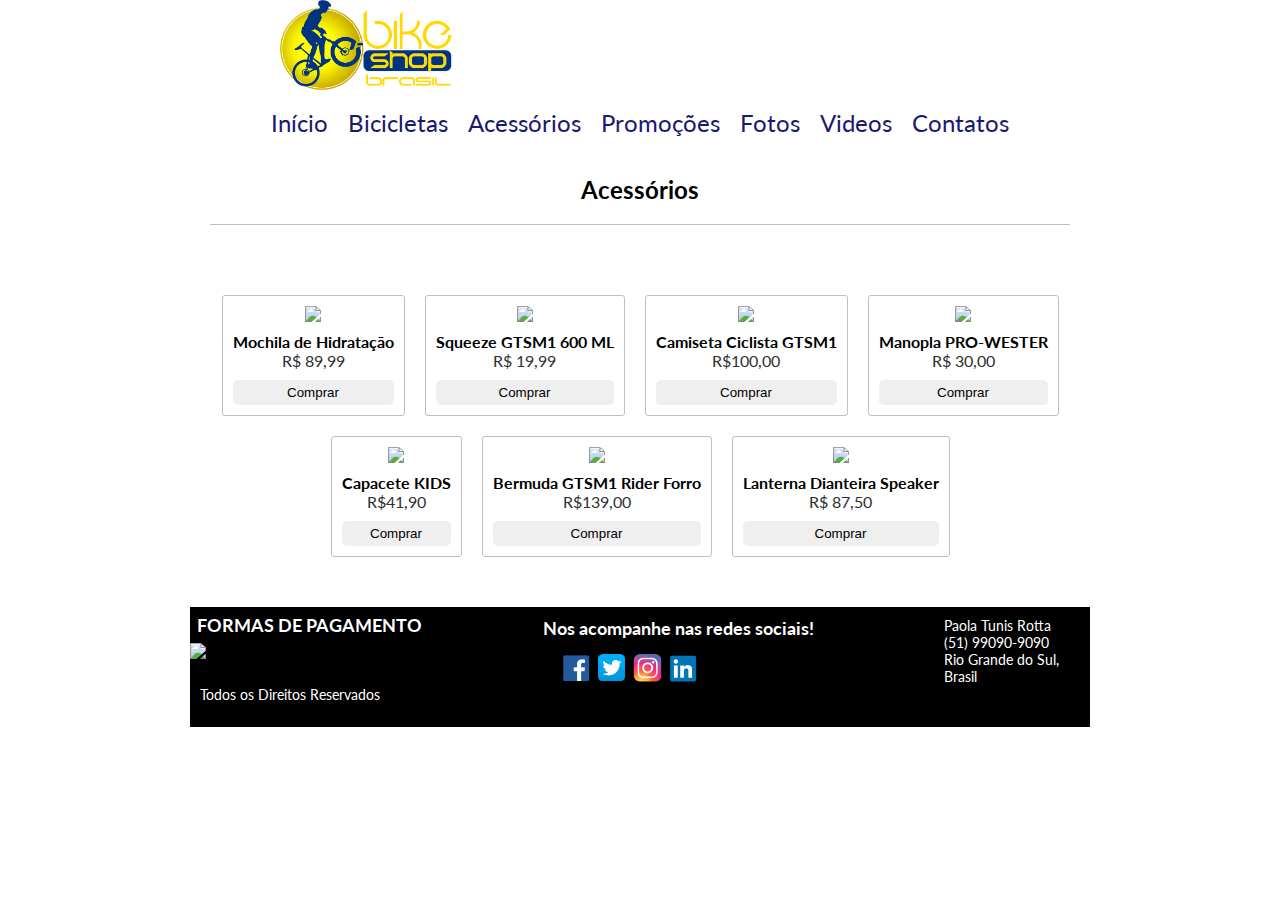
==== html/acessorios.html @ 78412a7d "adicionando acessorios.html  e estilo" ====
<!DOCTYPE html>

<html>

<head>
    <title> Bike Shop </title>
    <meta charset="UTF-8">
    <link rel="stylesheet" type="text/css" href="../css/style.css">
    <link rel="stylesheet" type="text/css" href="../css/rodape.css">
    <link rel="stylesheet" type="text/css" href="../css/bicicletas.css">
    <link rel="stylesheet" type="text/css" href="../css/promocoes.css">

    <link href="https://fonts.googleapis.com/css?family=Lato" rel="stylesheet">
</head>

</head>


<body>

    <div id="container">

        <div id="logo">
            <img id="img-principal" src="../bike.png" alt="Logo" />
        </div>

        <div id="menu">
            <div class="link_menu"> <a href="inicio.html"> Início </a> </div>
            <div class="link_menu"> <a href="bicicletas.html"> Bicicletas </a> </div>
            <div class="link_menu"> <a href="acessorios.html"> Acessórios </a> </div>
            <div class="link_menu"> <a href="#"> Promoções </a> </div>
            <div class="link_menu"> <a href="#"> Fotos </a> </div>
            <div class="link_menu"> <a href="#"> Videos </a> </div>
            <div class="link_menu"> <a href="#"> Contatos </a> </div>
        </div>


        <main><div class="titulo-listagem">
                <h2>Acessórios</h2>
            </div>

            <div class="listagem">

                <div class="produto">
                    <img src="https://static3.tcdn.com.br/img/img_prod/394779/180_mochila_de_hidratacao_bin_g_2l_1392_3_20190426155638.jpg" />
                    <div class="nome-produto">Mochila de Hidratação</div>
                    <div class="rating"></div>
                    <div class="preco">R$ 89,99</div>
                    <button class="bt-comprar">Comprar</button>
                </div>

                <div class="produto">
                    <img src="https://static3.tcdn.com.br/img/img_prod/394779/180_squeeze_gtsm1_600ml_1456_1_20190426155631.jpg" />
                    <div class="nome-produto">Squeeze GTSM1 600 ML</div>
                    <div class="rating"></div>
                    <div class="preco">R$ 19,99</div>
                    <button class="bt-comprar">Comprar</button>
                </div>

                <div class="produto">
                    <img src="https://static3.tcdn.com.br/img/img_prod/394779/180_camiseta_feminina_ciclista_gtsm1_manga_curta_com_protecao_uva_uvb_50_fps_1625_2_20190723093931.jpg" />
                    <div class="nome-produto">Camiseta Ciclista GTSM1 </div>
                    <div class="rating"></div>
                    <div class="preco">R$100,00</div>
                    <button class="bt-comprar">Comprar</button>
                </div>

                <div class="produto">
                    <img src="https://static3.tcdn.com.br/img/img_prod/394779/180_manopla_pro_wester_1516_1_20190806142713.jpg" />
                    <div class="nome-produto">Manopla PRO-WESTER</div>
                    <div class="rating"></div>
                    <div class="preco">R$ 30,00</div>
                    <button class="bt-comprar">Comprar</button>
                </div>

                <div class="produto">
                    <img src="https://static3.tcdn.com.br/img/img_prod/394779/180_capacete_de_ciclismo_kids_com_regulagem_1711_2_20190925140713.jpg" />
                    <div class="nome-produto">Capacete KIDS</div>
                    <div class="rating"></div>
                    <div class="preco">R$41,90</div>
                    <button class="bt-comprar">Comprar</button>
                </div>

                <div class="produto">
                    <img src="https://static3.tcdn.com.br/img/img_prod/394779/180_bermuda_gtsm1_rider_pro_forro_1657_2_20190730113414.jpg" />
                    <div class="nome-produto">Bermuda GTSM1 Rider Forro</div>
                    <div class="rating"></div>
                    <div class="preco">R$139,00</div>
                    <button class="bt-comprar">Comprar</button>
                </div>

                <div class="produto">
                    <img src="https://static3.tcdn.com.br/img/img_prod/394779/180_lanterna_dianteira_speaker_usb_7588_preta_e_vermelha_1397_2_20191108105409.jpg" />
                    <div class="nome-produto">Lanterna Dianteira Speaker</div>
                    <div class="rating"></div>
                    <div class="preco">R$ 87,50</div>
                    <button class="bt-comprar">Comprar</button>
                </div>

                

            </div>


        </main>


        <div id="rodape">
            <div id="pagamento">
                    <div class="titulo-pagamento">FORMAS DE PAGAMENTO</div>
                    <img alt="Visa, Master, Dinners, Elo, Discover, Amex" src="https://nathaliafreitas.com.br/media/wysiwyg/pagamentos.png" />
                    <h3>Todos os Direitos Reservados</h3>
            </div>

            <div id="links">
                    <span class="titulo-redes">Nos acompanhe nas redes sociais!</span>

                    <div class="redes">
                        <a href="#"> <img src="../social.png" alt="Redes Sociais"> </a>
                    </div>
            </div>

            <div class="dados">
                    <span class="nome">
                        Paola Tunis Rotta
                    </span>
                    <span class="telefone">
                        (51) 99090-9090
                    </span>
                    <span>Rio Grande do Sul, Brasil</span>
            </div>

        </div>


    </div>



</body>

</html>
---- css/style.css ----
body {
    font-family: 'Lato';
    margin: 0;
}

#container{

    position: relative; /*centralizar layout*/
    margin-top: 0px; /*centralizar layout*/
    margin-right: auto; /*centralizar layout*/
    margin-bottom: 0px; /*centralizar layout*/
    margin-left: auto; /*centralizar layout*/
    width: 900px; /*comprimento da div*/
    height: auto; /*largura da div */
    background-color: white;
}


#logo{
    width: 900px;
    height: 90px;
    float: right;
    display: flex;
    background-repeat: no-repeat;
    background-position-x: 250px;
}

.img-tamanho{
    max-width:900px;
    max-height: 90px;
    width: auto;
    height: auto;
}

#img-principal{
    max-width:900px;
    max-height: 90px;
    width: auto;
    height: auto;
    margin-left: 90px;
}

#menu{
    width: 900px;
    height: 25px;
    align-items: center;
    /*background-color: rgb(109, 22, 44); */
    display: flex;
    align-items: center;
    justify-content: center;
    font-family: 'Bree Serif', serif;
    padding-top: 20px;
}

#menu div a /*todo link q tiver dentro de menu vai receber esse comando css*/ 
{
   font-family: 'Lato';
   font-size: 24px;
   color: #191970;
   text-decoration: none;
   margin: 10px;
}

#menu a:hover /*oq acontece quando aproxima o mouse do link*/{
   color: #FFD700;
}

#banner{
    width: 900px;
    height: 330px;
}

.titulo{
    font-size: 18px;
    font-weight: bold;
    padding-top: 1.5%;
    padding-bottom: 2%; 
}
.c-texto{
    text-align: justify;
    padding: 1%;
    text-indent: 8%;
}

#c-imagem img{
    width: 70%;
    padding: 1%;
}

#conteudo{
    display: flex;
    justify-content: center;
    align-items: center;
    flex-direction: row;
}

#curiosidades{
    width: 55%;
    display: flex;
    flex-direction: column;
    text-align: center;
    
}

#ofertas{
    width: 110%;
    display: flex;
    height: auto;
    flex-direction: column;
    align-items: center;
    
}

#ofertas img{
    width: 25%;
    height: 0%;
}

.imagem-desc{
    display: flex;
    width: 85%;
    transition: all .2s ease-in-out;
    border-radius: 3px;
}

.imagem-desc:hover{
    transform: scale(1.1);
}

.imagem-desc img{
    padding: 1.5%;
}

.descricao{
    display: flex;
    align-items: flex-start;
    justify-content: center;
    flex-direction: column;
    font-weight: bold;
}

.preco-produto{
    color: #363636;
    font-size: 15px;
}
---- css/rodape.css ----
#rodape{
    display: flex;
    background-color: #000;
    width: 100%;
    height: 100%;
    align-items: flex-start;
    font-family: 'Lato';
}

.titulo-pagamento{
    color: #fff;
    font-weight: bold;
    padding: 2%;
    font-size: 18px;
}

#pagamento{
    width: 50%;
}

#links div{
    color: #fff;
    margin-left: 10px;
    padding: 2px;
}

.titulo-redes{
    color: #fff;
    font-weight: bold;
    font-size: 18px;
}

#pagamento img {
    width: 40%;
    height: 70%;
}

#links img {
    width: 40%;
    height: 40%;
}

#links {
    padding: 10px;
    font-family: 'Lato';
}

.nome {
    color: #fff;
    padding-top: 10px;
}

.dados {
    color: white;
    display: flex;
    flex-direction: column;
    padding-right: 30px;
    font-size: 14px;
}


h3 {
    color: white;
    font-size: 14px;
    padding: 10px;
    font-weight: normal;
}
---- css/bicicletas.css ----
main {
    display: flex;
    flex-direction: column;
}

.titulo-listagem {
    border-bottom: 1px solid rgb(192, 191, 191);
    margin: 20px;
    justify-content: center;
    display: flex;
}
---- css/promocoes.css ----
.main {
    display: flex;
    flex-direction: column;
}
.listagem {
    display: flex;
    flex-wrap: wrap;
    width: 100%;
    justify-content: center;
    margin-top: 40px;
    margin-bottom: 40px;
}

.produto {
    display: flex;
    flex-direction: column;
    align-items: center;
    padding: 10px;
    transition: all 0.2s ease-in-out;
    position: relative;
    margin: 10px;
    border: 1px solid rgb(192, 191, 191);
    border-radius: 3px;
}

.tag-desconto {
    width: 85px;
    height: 88px;
    overflow: hidden;
    position: absolute;
    top: -1px;
    left: -1px;
}

.tag {
    font-family: Arial;
    font-size: 16px;
    color: #333;
    text-align: center;
    -webkit-transform: rotate(-45deg);
    -moz-transform: rotate(-45deg);
    -ms-transform: rotate(-45deg);
    -o-transform: rotate(-45deg);
    position: relative;
    padding: 7px 0;
    top: 15px;
    left: -30px;
    width: 120px;
    background-color: rgb(110, 16, 36);
    color: #fff;
}

.produto:hover {
    transform: scale(1.1)
}

.preco {
    color: rgb(46, 46, 46);
}

.bt-comprar {
    padding: 5px;
    border: none;
    cursor: pointer;
    border-radius: 5px;
    width: 100%;
    margin-top: 10px;
}

.nome-produto {
    font-weight: bold;
    margin-top: 10px;
}

.vinho-resize {
    width: 270px;
    height: 270px;
}
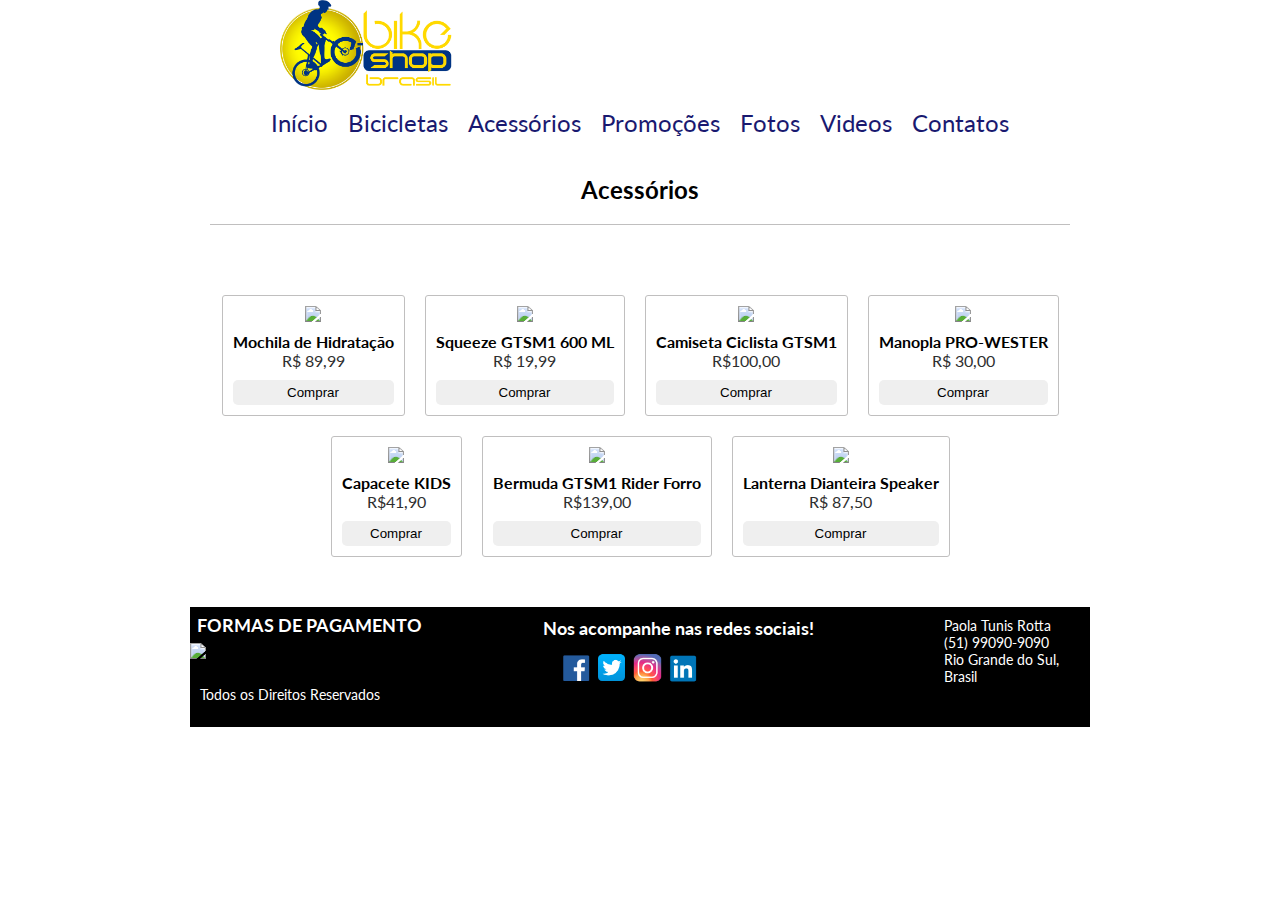
==== commit 3cede7e4: "adicionando videos.html e estilo" ====
--- a/html/acessorios.html
+++ b/html/acessorios.html
@@ -28,9 +28,9 @@
             <div class="link_menu"> <a href="inicio.html"> Início </a> </div>
             <div class="link_menu"> <a href="bicicletas.html"> Bicicletas </a> </div>
             <div class="link_menu"> <a href="acessorios.html"> Acessórios </a> </div>
-            <div class="link_menu"> <a href="#"> Promoções </a> </div>
-            <div class="link_menu"> <a href="#"> Fotos </a> </div>
-            <div class="link_menu"> <a href="#"> Videos </a> </div>
+            <div class="link_menu"> <a href="promocoes.html"> Promoções </a> </div>
+            <div class="link_menu"> <a href="fotos.html"> Fotos </a> </div>
+            <div class="link_menu"> <a href="videos.html"> Videos </a> </div>
             <div class="link_menu"> <a href="#"> Contatos </a> </div>
         </div>
 
--- a/css/promocoes.css
+++ b/css/promocoes.css
@@ -46,7 +46,7 @@
     top: 15px;
     left: -30px;
     width: 120px;
-    background-color: rgb(110, 16, 36);
+    background-color: #000080;
     color: #fff;
 }
 
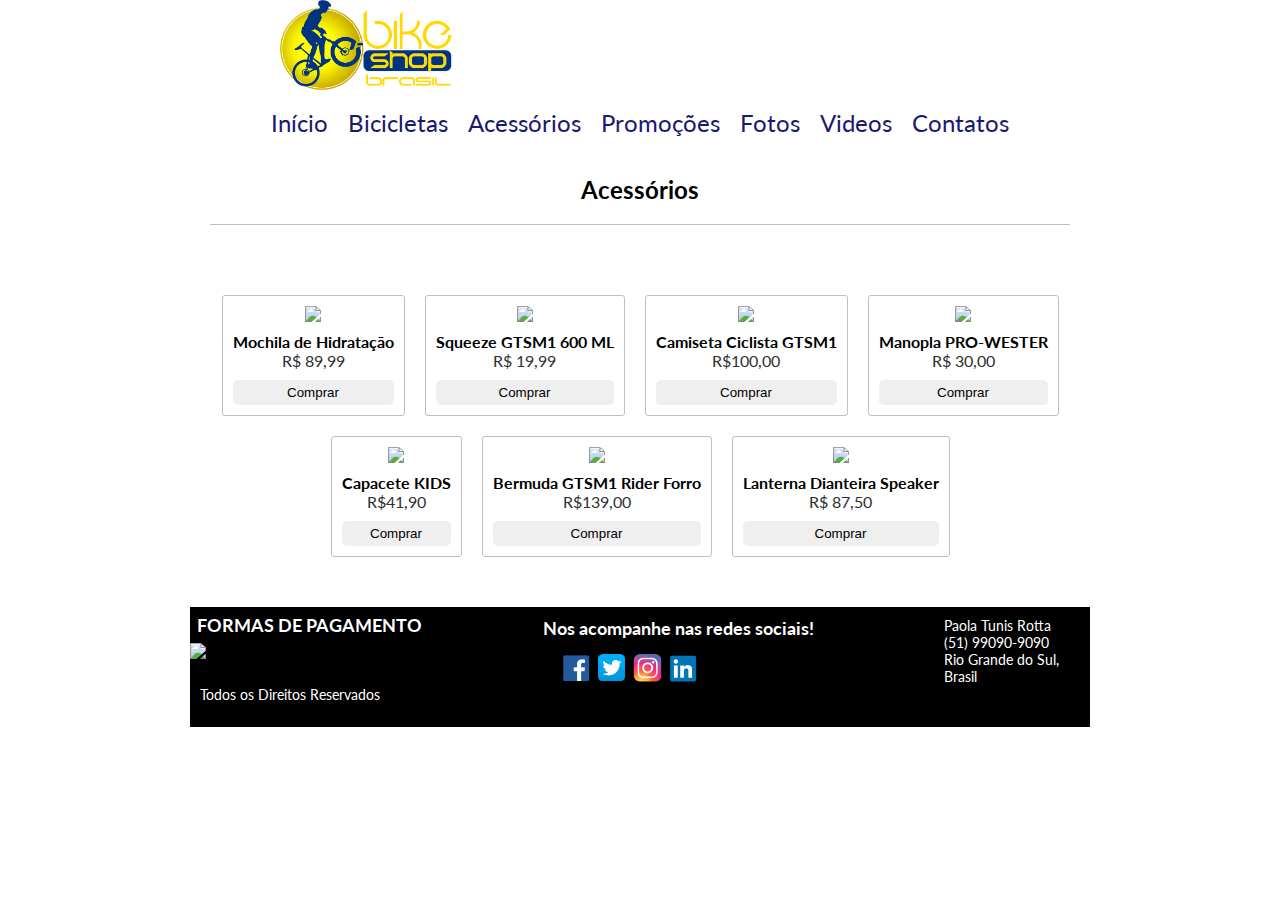
==== commit 0cae1605: "adicionando contato.hmtl e estilos" ====
--- a/html/acessorios.html
+++ b/html/acessorios.html
@@ -3,7 +3,7 @@
 <html>
 
 <head>
-    <title> Bike Shop </title>
+    <title> Acessórios </title>
     <meta charset="UTF-8">
     <link rel="stylesheet" type="text/css" href="../css/style.css">
     <link rel="stylesheet" type="text/css" href="../css/rodape.css">
@@ -31,7 +31,7 @@
             <div class="link_menu"> <a href="promocoes.html"> Promoções </a> </div>
             <div class="link_menu"> <a href="fotos.html"> Fotos </a> </div>
             <div class="link_menu"> <a href="videos.html"> Videos </a> </div>
-            <div class="link_menu"> <a href="#"> Contatos </a> </div>
+            <div class="link_menu"> <a href="contato.html"> Contatos </a> </div>
         </div>
 
 
